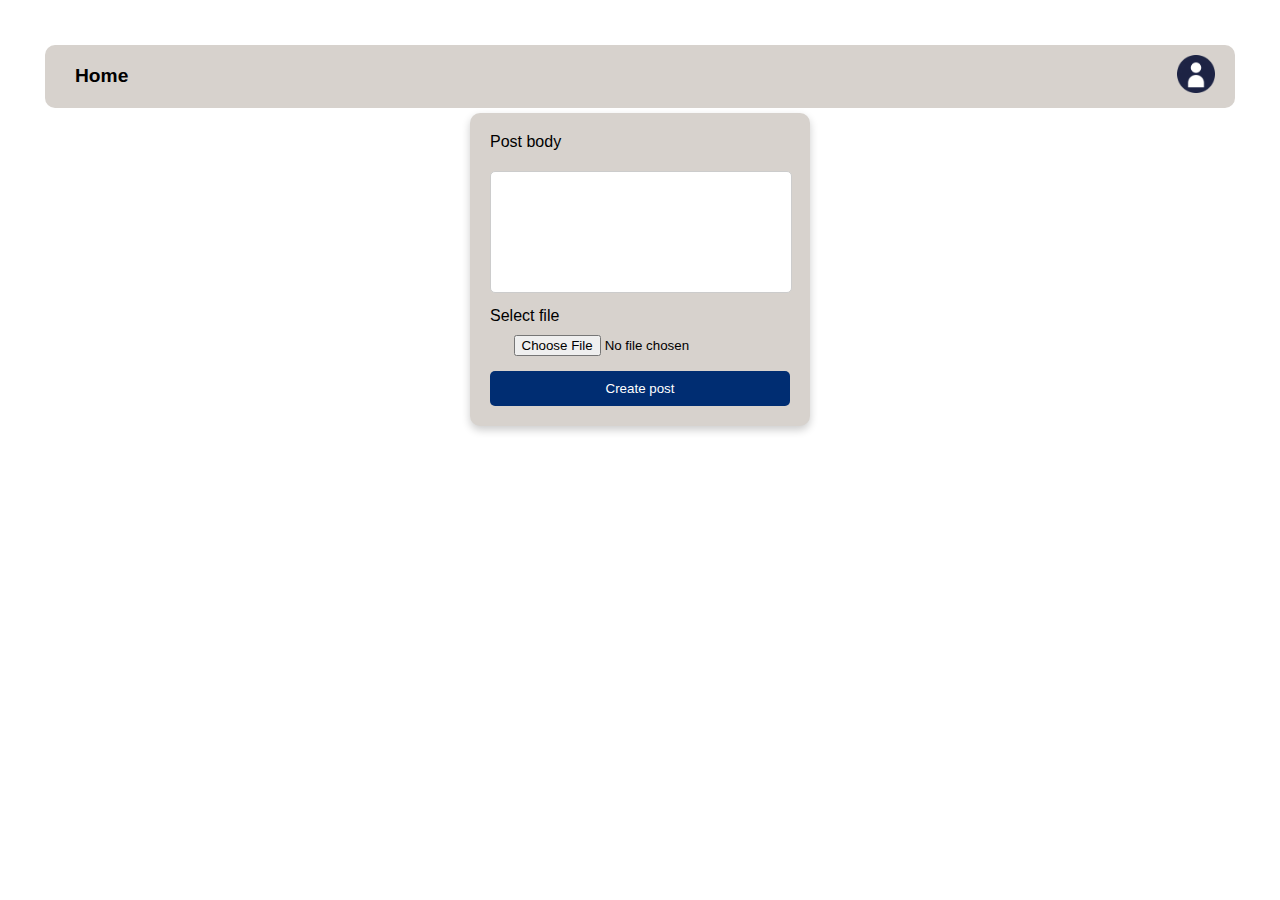
==== addPost.html @ 5fe4fde0 "Uploading initial page as in HW1" ====
<!DOCTYPE html>
<html lang="en">
<head>
    <meta charset="UTF-8">
    <meta name="viewport" content="width=device-width, initial-scale=1.0">
    <link rel="stylesheet" href="style.css">
    <title>Document</title>
</head>
<body>
    <div class="wrapper">
        <header class="header">
            <li><a href="index.html" class="link">Home</a></li>
            <li id="login"><a href="login.html"><img src="login.png" id="icon"></a></li>
        </header>
    </div>

    <div class="container">
        <div class="box">
            <form action="index.html" method="get">
                <label for="post-body">Post body</label>
                <textarea id="post-body" name="post-body"></textarea>
                
                <label for="file-upload">Select file</label>
                <input type="file" id="file-upload" name="file-upload">
                
                <button type="submit">Create post</button>
            </form>
        </div>
    </div>
</div>

    
</body>
</html>
---- style.css ----
.wrapper {
    display: flex;  
    flex-flow: row wrap;
}
  
.wrapper > * {
    padding: 10px;
    flex: 1 100%;
}
  
.header, .aside, .footer, .post {
    background: rgb(215, 210, 205);
    margin: 5px;
    border-radius: 10px;
}

.post {
    padding: 1em;
}

.post + .post {
    margin-top: 10px;
}

.post ~ .post {
    border-top: 1px solid gray;
}

.post-img{
    max-width: 100%;
}

.header {
    display: flex;
    flex-direction: row;
    list-style: none;
    font-size: larger;
    font-weight: bold;
}

.header > * {
    padding: 10px;
}

header a {
    text-decoration: none;
    color: black;
}

#login {
    margin-left: auto;
    padding-top: 0px;
    padding-bottom: 0px;
}

.link {
    padding: 10px;
}

.link:hover {
    background-color: rgb(61, 73, 87);
    color: whitesmoke;
}

#icon {
    height: 2em;
    width: 2em;
}

.main {
    background: none;
}

.aside {
    width: 10%;
}
  
.footer {
    text-align: center;
    font-size: larger;
}
  
@media all and (min-width: 600px) {
    .aside { flex: 1 0 0; }
}
  
@media all and (min-width: 800px) {
    .main    { flex: 3 0px; }
    .left-bar { order: 1; } 
    .main    { order: 2; }
    .right-bar { order: 3; }
    .footer  { order: 4; }
}

@media all and (max-width: 799px) {
    .aside { display: none;}
}
  
body {
    font-family: 'Segoe UI', Tahoma, Geneva, Verdana, sans-serif;
    padding: 2em; 
}

.container {
    flex: 1;
    display: flex;
    justify-content: center;
    align-items: center;
}

.box {
    background-color: rgb(215, 210, 205);
    padding: 20px;
    border-radius: 10px;
    box-shadow: 0 4px 8px rgba(0, 0, 0, 0.2);
    width: 300px;
    text-align: center;
}
.box h2 {
    margin-top: 0;
}
.box a {
    color: #007bff;
    text-decoration: none;
    margin: 10px 0;
    display: block;
}
.box a:hover {
    text-decoration: underline;
}

.box label {
    display: block;
    margin-bottom: 10px;
    text-align: left;
}
.box textarea {
    width: 100%;
    height: 100px;
    margin-bottom: 15px;
    resize: none;
}
.box input[type="text"],
.box input[type="password"],
.box textarea {
    width: calc(100% - 20px);
    padding: 10px;
    margin: 10px 0;
    border: 1px solid #ccc;
    border-radius: 5px;
}

.box input[type="file"] {
    margin-bottom: 15px;
}

.box button {
    background-color: #002d72;
    color: white;
    padding: 10px 20px;
    border: none;
    border-radius: 5px;
    cursor: pointer;
    width: 100%;
}
.box button:hover {
    background-color: #001a4d;
}
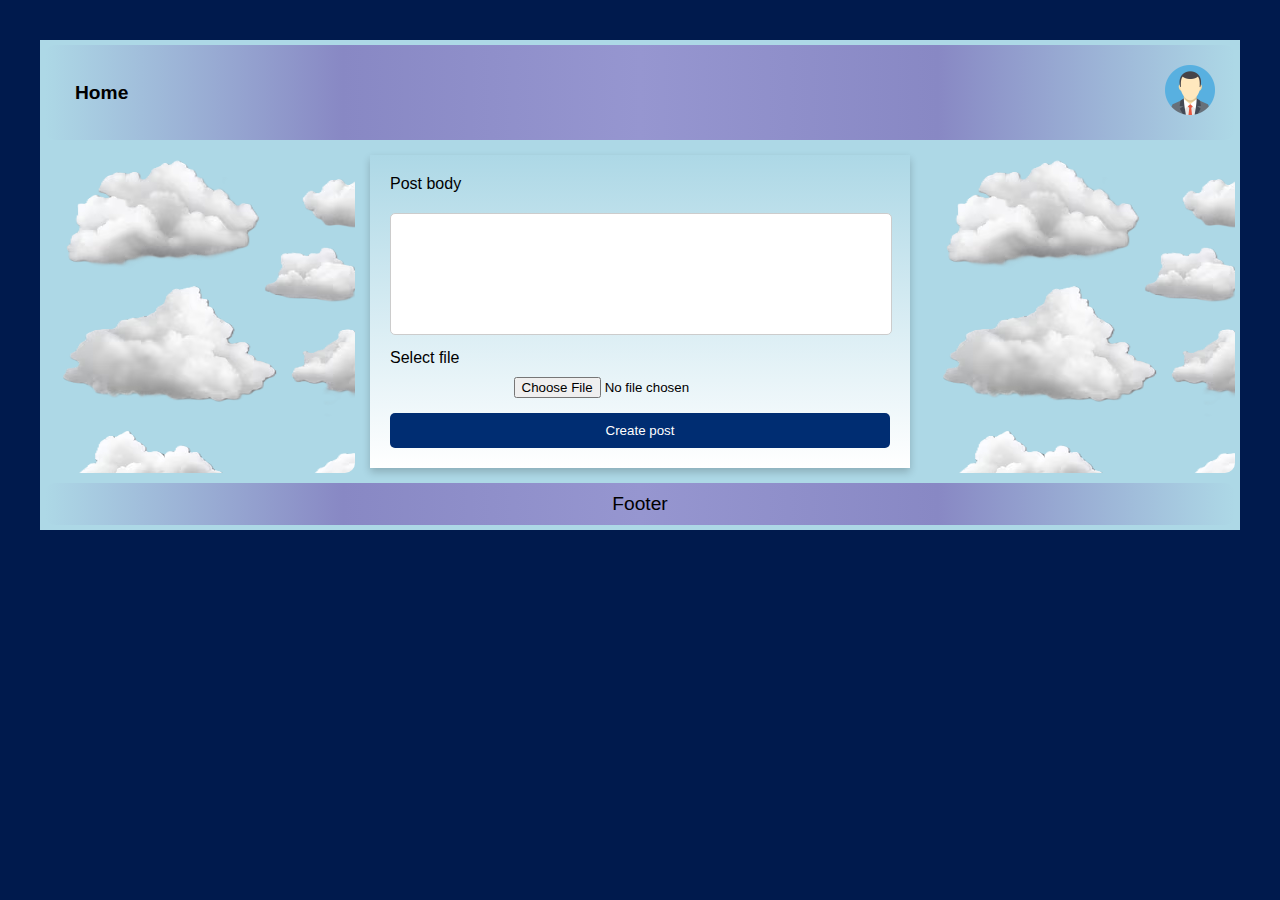
==== commit 48ea991b: "Added dropdown menu (ex 7) and online json (ex 3 and 4) and added some style for the website  (ex 8)" ====
--- a/addPost.html
+++ b/addPost.html
@@ -4,31 +4,42 @@
     <meta charset="UTF-8">
     <meta name="viewport" content="width=device-width, initial-scale=1.0">
     <link rel="stylesheet" href="style.css">
-    <title>Document</title>
+    <title>Add Postt</title>
 </head>
 <body>
     <div class="wrapper">
         <header class="header">
             <li><a href="index.html" class="link">Home</a></li>
-            <li id="login"><a href="login.html"><img src="login.png" id="icon"></a></li>
+            <!--<li id="login"><a href="login.html"><img src="login.png" id="icon"></a></li>-->
+            <div id="user-profile">
+                <img src="Images/User.png" alt="User Photo" id="profile-photo" width="50">
+                <div id="dropdown" style="display: none;">
+                    <p>Kristjan</p>
+                    <p>Kristjan@ut.ee</p>
+                    <a href="login.html">Logout</a>
+                </div>
+            </div>
         </header>
+        <aside class="aside left-bar"></aside>
+            <div class="container">
+            <div class="box">
+                <form action="index.html" method="get">
+                    <label for="post-body">Post body</label>
+                    <textarea id="post-body" name="post-body"></textarea>
+                    
+                    <label for="file-upload">Select file</label>
+                    <input type="file" id="file-upload" name="file-upload">
+                    
+                    <button type="submit">Create post</button>
+                </form>
+            </div>
+        </div>  
+        <aside class="aside right-bar"></aside>
+        <footer class="footer">Footer</footer>
+        
     </div>
+    
 
-    <div class="container">
-        <div class="box">
-            <form action="index.html" method="get">
-                <label for="post-body">Post body</label>
-                <textarea id="post-body" name="post-body"></textarea>
-                
-                <label for="file-upload">Select file</label>
-                <input type="file" id="file-upload" name="file-upload">
-                
-                <button type="submit">Create post</button>
-            </form>
-        </div>
-    </div>
-</div>
-
-    
+    <script type="text/javascript" src="dropdown.js"></script>
 </body>
 </html>--- a/style.css
+++ b/style.css
@@ -1,6 +1,9 @@
 .wrapper {
     display: flex;  
     flex-flow: row wrap;
+    background: lightblue;
+
+
 }
   
 .wrapper > * {
@@ -9,7 +12,7 @@
 }
   
 .header, .aside, .footer, .post {
-    background: rgb(215, 210, 205);
+    background: linear-gradient(to bottom, gray, white, white, white);;
     margin: 5px;
     border-radius: 10px;
 }
@@ -73,11 +76,16 @@
 
 .aside {
     width: 10%;
+    padding: 10px;
+    background-image: url(Images/Clouds.png);
+
 }
   
 .footer {
+    pad: 10px;
     text-align: center;
     font-size: larger;
+    background: linear-gradient(to right, lightblue, rgb(136, 136, 196), rgb(150, 150, 208), rgb(136, 136, 196), lightblue);
 }
   
 @media all and (min-width: 600px) {
@@ -86,7 +94,7 @@
   
 @media all and (min-width: 800px) {
     .main    { flex: 3 0px; }
-    .left-bar { order: 1; } 
+    .left-bar { order: 0; } 
     .main    { order: 2; }
     .right-bar { order: 3; }
     .footer  { order: 4; }
@@ -99,25 +107,26 @@
 body {
     font-family: 'Segoe UI', Tahoma, Geneva, Verdana, sans-serif;
     padding: 2em; 
+    background: #001a4d;
 }
 
 .container {
-    flex: 1;
+    flex:1;
     display: flex;
     justify-content: center;
     align-items: center;
 }
 
 .box {
-    background-color: rgb(215, 210, 205);
+    background: linear-gradient(to bottom, lightblue, white);
     padding: 20px;
-    border-radius: 10px;
+    border-radius: 0px;
     box-shadow: 0 4px 8px rgba(0, 0, 0, 0.2);
-    width: 300px;
+    width: 500px;
     text-align: center;
 }
 .box h2 {
-    margin-top: 0;
+    margin-top: 0;  
 }
 .box a {
     color: #007bff;
@@ -142,6 +151,7 @@
 }
 .box input[type="text"],
 .box input[type="password"],
+.box input[type="email"],
 .box textarea {
     width: calc(100% - 20px);
     padding: 10px;
@@ -167,3 +177,72 @@
     background-color: #001a4d;
 }
 
+.header {
+    display: flex;  
+    justify-content: space-between; /* Space between left and right sections */
+    align-items: center; /* Center items vertically */
+    padding: 10px; /* Padding for the header */
+    background: linear-gradient(to right, lightblue, rgb(136, 136, 196), rgb(150, 150, 208), rgb(136, 136, 196), lightblue); /* Consistent background color */
+}
+
+.nav-links {
+    display: flex; /* Use flex to arrange links horizontally */
+    list-style: none; /* Remove bullet points */
+    padding: 0; /* Remove default padding */
+    margin: 0; /* Remove default margin */
+}
+
+.nav-links li {
+    margin-right: 10px; /* Space between links */
+}
+
+.nav-links li:last-child {
+    margin-right: 0; /* Remove margin from last link */
+}
+
+#login {
+    margin-left: auto; /* Push login section to the right */
+}
+
+#user-profile {
+    position: relative; /* Needed for absolute positioning of the dropdown */
+    cursor: pointer; /* Indicates clickable area */
+}
+
+#dropdown {
+    display: none; /* Hidden by default */
+    position: absolute; /* Positions dropdown relative to #user-profile */
+    top: 60px; /* Adjust based on profile photo size */
+    right: 0; /* Aligns to the right of the profile photo */
+    background-color: white; /* Background color of dropdown */
+    box-shadow: 0px 8px 16px rgba(0, 0, 0, 0.2); /* Drop shadow for better visibility */
+    padding: 10px; /* Padding around dropdown items */
+    border-radius: 5px; /* Rounded corners */
+    min-width: 150px; /* Minimum width for dropdown */
+    z-index: 1; /* Ensure it appears above other content */
+    border-style: double;
+}
+
+#dropdown p {
+    margin: 5px 0; /* Margin for text items */
+}
+
+#dropdown a {
+    color: blue; /* Link color */
+    text-decoration: none; /* No underline for links */
+    margin-top: 10px; /* Space above links */
+    display: block; /* Block display for links */
+    text-align: left; /* Center links */
+}
+
+#dropdown a:hover {
+    text-decoration: underline; /* Underline on hover for links */
+}
+
+.post strong {
+    font-size: 1.2em; /* Make username bold and larger */
+}
+
+.post {
+    font-size: 1.2em; /* Increase size for all post text */
+}
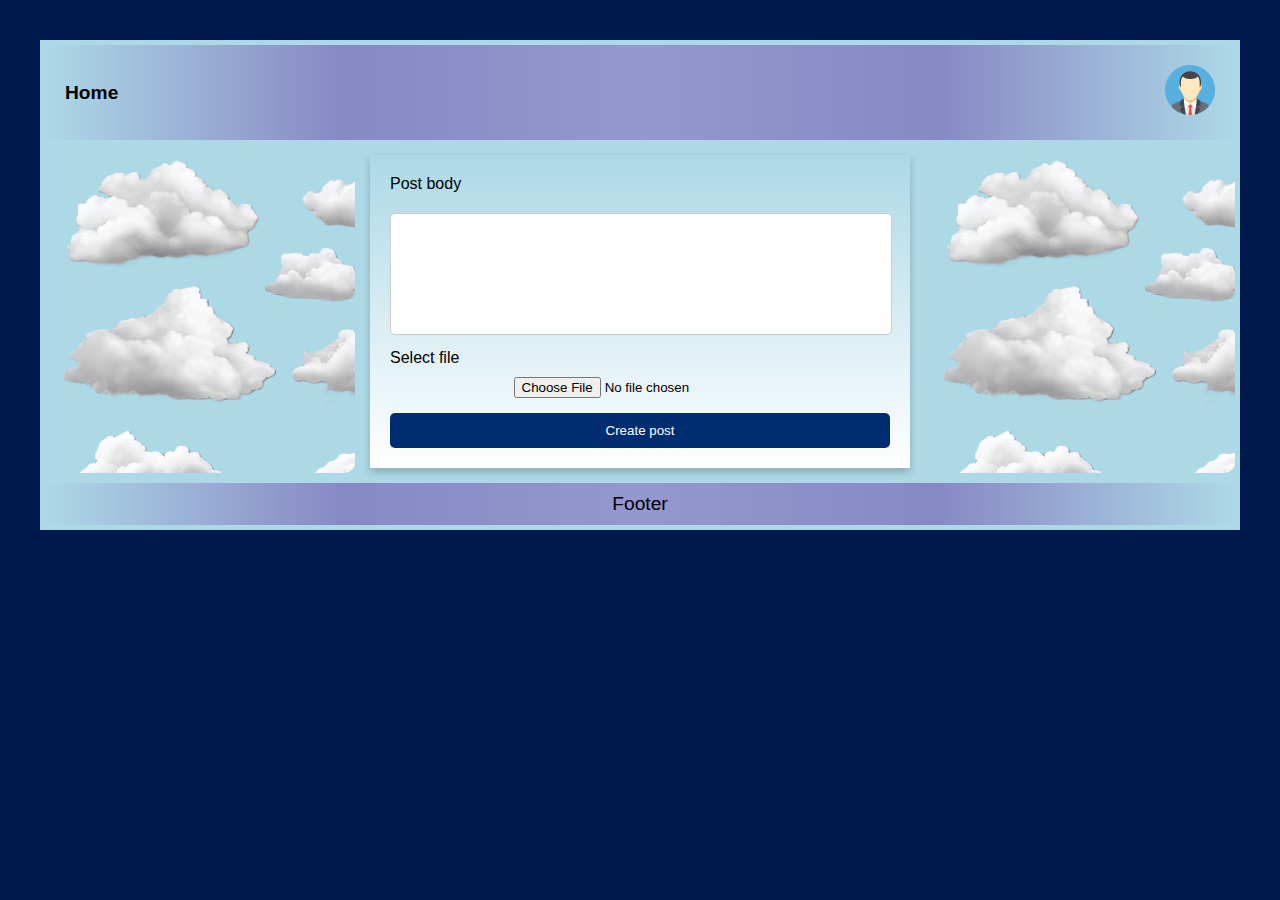
==== commit 27b0278f: "Made style more uniform in html files; fixed typo" ====
--- a/addPost.html
+++ b/addPost.html
@@ -9,7 +9,7 @@
 <body>
     <div class="wrapper">
         <header class="header">
-            <li><a href="index.html" class="link">Home</a></li>
+            <a href="index.html" class="link">Home</a>
             <!--<li id="login"><a href="login.html"><img src="login.png" id="icon"></a></li>-->
             <div id="user-profile">
                 <img src="Images/User.png" alt="User Photo" id="profile-photo" width="50">
